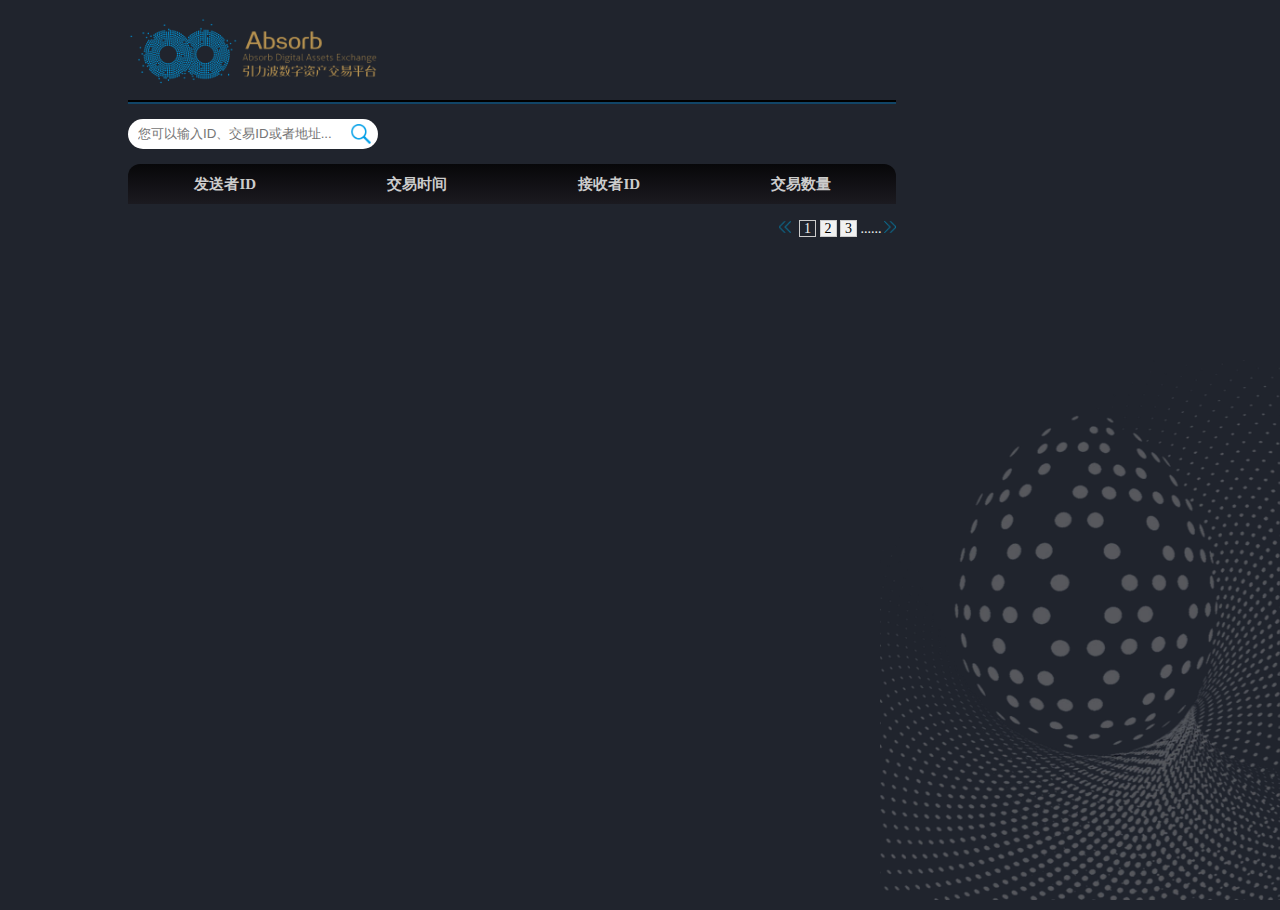
==== more.html @ 22239b77 "FIRST" ====
<!DOCTYPE html>
<html lang="en">
<head>
    <meta charset="UTF-8">
    <link href="images/Asch-favicon.ico" rel="shortcut icon">
    <title>交易记录</title>
    <link rel="stylesheet" href="css/common.css">
    <link rel="stylesheet" href="css/more.css">
</head>
<body  id="box">
<div id='loading'>正在加载中......</div>
<div class="more-container">
    <!--header begin-->
    <header>
        <a class="more-logo" href="index.html"></a>
        <hr>
        <div class="more-search">
            <input class="more-input" placeholder="您可以输入ID、交易ID或者地址...">
            <a class="small-search" href="transaction-record.html">
                <span></span>
            </a>
            <!--<span class="more-gross">总量：88365969236</span>-->
        </div>
    </header>
    <!--header end-->
    <!--table begin -->
    <table class="more-table" border="0" cellpadding="0" cellspacing="0">
        <tr class="more-table-header">
            <th>发送者ID</th>
            <th>交易时间</th>
            <th>接收者ID</th>
            <th>交易数量</th>
        </tr>
    </table>
    <!--table end -->
    <div class="pages">
        <span class="left"></span>
        <span class="current">1</span>
        <span>2</span>
        <span>3</span>
        <span class="omit">......</span>
        <span class="right"></span>
    </div>

</div>
<!--<script type="text/javascript" src="js/jquery-3.1.1.min.js"></script>-->
<script type="text/javascript" src="js/jquery-1.9.1.min.js"></script>
<script type="text/javascript" src="layer.js"></script>
<script type="text/javascript" src="js/util.js"></script>
<script type="text/javascript" src="js/more.js"></script>
</body>
</html>
---- css/common.css ----
* {
    margin: 0;
    padding: 0;
}

ul li {
    list-style: none;
}

html, body {
    position: relative;
    width: 100%;
    height: 100%;
    font-size: 14px;
    color: #f1f1f1;
    background: #20242d;
}



hr{
    margin: 10px 0;
    border-top: 2px solid #000;
    border-bottom: 2px solid #114567;
    border-left: none;
    border-right: none;
}

input::-ms-clear {
    display: none;
}

input {
    border-radius: 20px;
    padding: 0 10px;
    border: none;
    outline: none;
}

a {
    text-decoration: none;
    out-line: none;
    color: #ccc;
}

.bacImage {
    display: block;
    position: fixed;
    bottom: 0%;
    right: 0%;
    width: 30%;
    min-width: 400px;
    max-width: 800px;
    height: 60%;
    min-height: 300px;
    max-height: 600px;
    background: url("../images/painted-egg.png") no-repeat center center;
    background-size: cover;
    z-index:1;
}

/*.bacImage {*/
    /*-webkit-animation: heartbeat  1s linear infinite 0.1s;*/
    /*animation: heartbeat  1s linear infinite 0.1s;*/
/*}*/

@-webkit-keyframes heartbeat {
0% {
    bottom: 0%;
    right: 0%;
    width: 10px;
    height: 10px;
}
100% {
    bottom: 0%;
    right: 0%;
    width: 300px;
    height: 400px;
}
}

@keyframes heartbeat {
    0% {
        bottom: 0%;
        right: 0%;
        width: 10px;
        height: 10px;
    }
    100% {
        bottom: 0%;
        right: 0%;
        width: 800px;
        height: 600px;
    }
}

#loading{
    z-index:999;
    width:100%;
    height: 100%;
    padding-top: 25%;
    text-align: center;
    color: #00a1e1;
    font-size: 20px;
}

table{
    /*background: #1b1a20;*/
    z-index: 999;
}

table tr:nth-child(odd) {
    background: #1b1a20;
}

table tr:nth-child(even) {
    background: #070709;
}

table tr:first-child{
    height: 45px;
    border-top:none;
    background: -moz-linear-gradient(to bottom, #070709 0%,#1b1a20 100%);
    background: -webkit-linear-gradient(to bottom, #070709 0%,#1b1a20 100%);
    background: -o-linear-gradient(to bottom, #070709 0%,#1b1a20 100%);
    background: -ms-linear-gradient(to bottom, #070709 0%,#1b1a20 100%);
    background: linear-gradient(to bottom, #070709 0%,#1b1a20 100%);
}

table tr:first-child th:first-child {
    border-top-left-radius: 12px;
}

table tr:first-child th:last-child {
    border-top-right-radius: 12px;
}

table tr:last-child td:first-child {
    border-bottom-left-radius: 12px;
}

table tr:last-child td:last-child {
    border-bottom-right-radius: 12px;
}
---- css/more.css ----
.more-container {
    width: 60%;
    height: 100%;
    margin-left: 10%;
    margin-top: 10px;
}

.more-container header{
    width: 100%;
    /*height: 200px;*/
    /*background: cadetblue;*/
}
.more-container header .more-logo{
    display: block;
    width: 250px;
    height: 80px;
    background: url("../images/logo2.png") no-repeat center center;
    background-size: cover;
}
.more-container header .more-search{
    position: relative;
    width: 100%;
    height: 40px;
    line-height: 40px;
}
.more-container header .more-input{
    width: 30%;
    height: 30px;
}
.more-container header .small-search{
    position: absolute;
    top: 25%;
    left: 29%;
    display: block;
    width: 20px;
    height: 20px;
    background: #fff;
    background-size: cover;
    cursor: pointer;
}
.more-container header .small-search span{
    display: block;
    width: 20px;
    height: 20px;
    background: url(../images/smallSearch.png) no-repeat center center;
    background-size: cover;
}
.more-container header .more-gross{
    display: inline-block;
    width: 200px;
    height: 30px;
    line-height: 30px;
    text-align: center;
    background: #fff;
    position: absolute;
    color: black;
    top: 10%;
    right: 1%;
    border-radius: 20px;
    padding: 0 10px;
    border: none;
}


/*=================================================*/
.more-container .more-table {
    width: 100%;
    margin-top: 10px;
    color: #ccc;
}

/*table tr:nth-child(odd) {*/
    /*background: #070709;*/
/*}*/

/*table tr:nth-child(even) {*/
    /*background: #1b1a20;*/
/*}*/

.more-container .more-table tr {
    width: 100%;
    height: 40px;
    line-height: 40px;
    text-align: center;
}
.more-container .more-table tr th{
    font-size: 15px;
}

.more-container .more-table tr td {
    font-size: 12px;
}
/*===========================================*/
.more-container .pages{
    width: 100%;
    height: 30px;
    line-height: 30px;
    text-align: right;
    margin-top: 10px;

}
.more-container .pages span{
    display: inline-block;
    cursor: pointer;
    width: 15px;
    height: 15px;
    line-height: 15px;
    text-align: center;
    border: 1px solid #ccc;
    background: #f1f1f1;
    color: #000;
}
.more-container .pages .current{
    background: none;
    color: #f1f1f1;
}
.more-container .pages .omit{
    border: none;
    background: none;
    color: #f1f1f1;
}
.more-container .pages .left{
    width: 12px;
    height: 12px;
    line-height: 15px;
    margin-right: 5px;
    background: url(../images/left.png) no-repeat center center;
    background-size: cover;
    border: none;
}
.more-container .pages .right{
    width: 12px;
    height: 12px;
    line-height: 12px;
    margin-left: 5px;
    background: url(../images/right.png) no-repeat center center;
    background-size: cover;
    border: none;
}
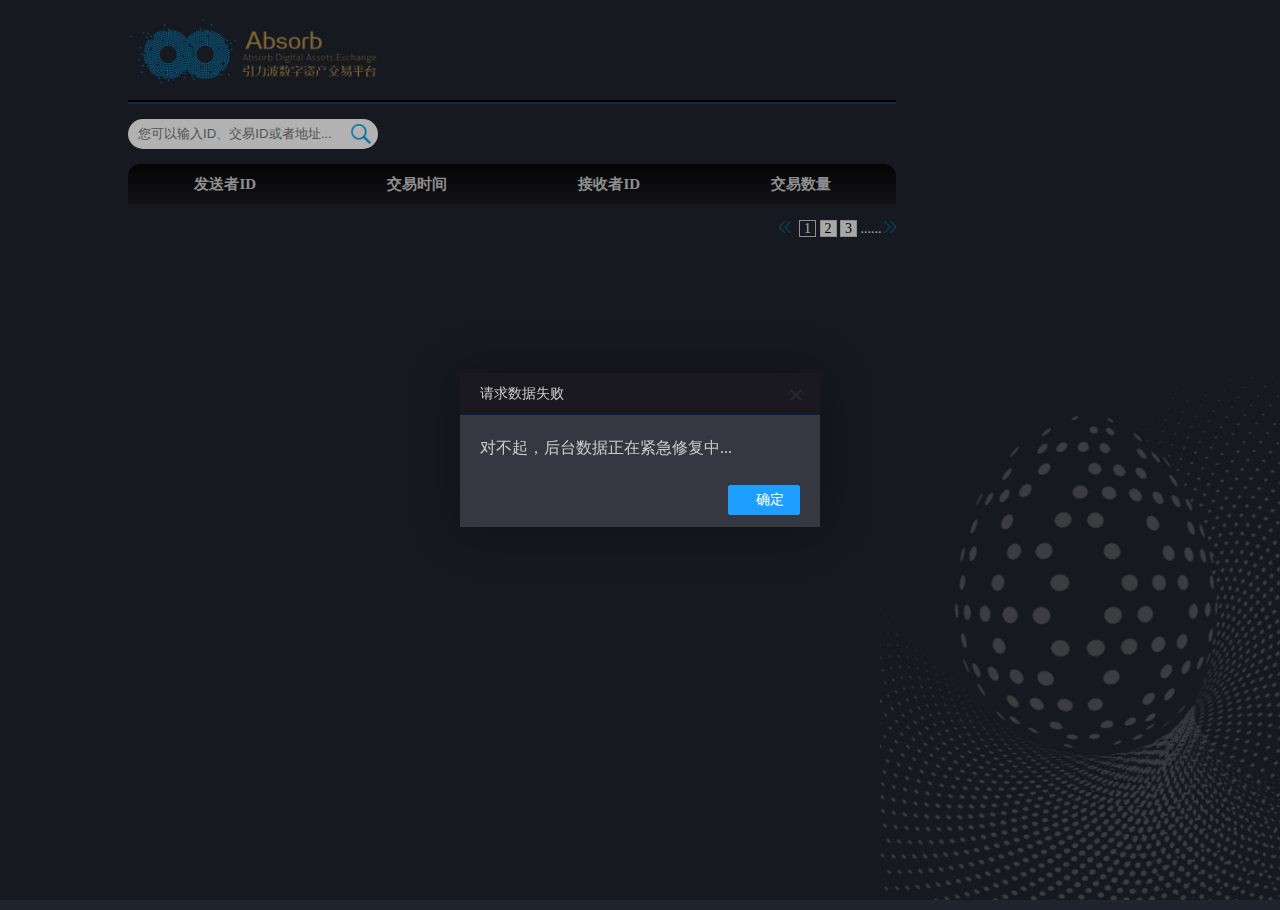
==== commit eebd804d: "bbb" ====
--- a/more.html
+++ b/more.html
@@ -8,7 +8,7 @@
     <link rel="stylesheet" href="css/more.css">
 </head>
 <body  id="box">
-<div id='loading'>正在加载中......</div>
+<div id='loading'>努力加载中......</div>
 <div class="more-container">
     <!--header begin-->
     <header>
@@ -16,7 +16,7 @@
         <hr>
         <div class="more-search">
             <input class="more-input" placeholder="您可以输入ID、交易ID或者地址...">
-            <a class="small-search" href="transaction-record.html">
+            <a class="small-search" href="#">
                 <span></span>
             </a>
             <!--<span class="more-gross">总量：88365969236</span>-->
@@ -46,7 +46,7 @@
 <!--<script type="text/javascript" src="js/jquery-3.1.1.min.js"></script>-->
 <script type="text/javascript" src="js/jquery-1.9.1.min.js"></script>
 <script type="text/javascript" src="layer.js"></script>
-<script type="text/javascript" src="js/util.js"></script>
+<script type="text/javascript" src="js/common.js"></script>
 <script type="text/javascript" src="js/more.js"></script>
 </body>
 </html>--- a/css/more.css
+++ b/css/more.css
@@ -3,6 +3,7 @@
     height: 100%;
     margin-left: 10%;
     margin-top: 10px;
+    min-width: 670px;
 }
 
 .more-container header{
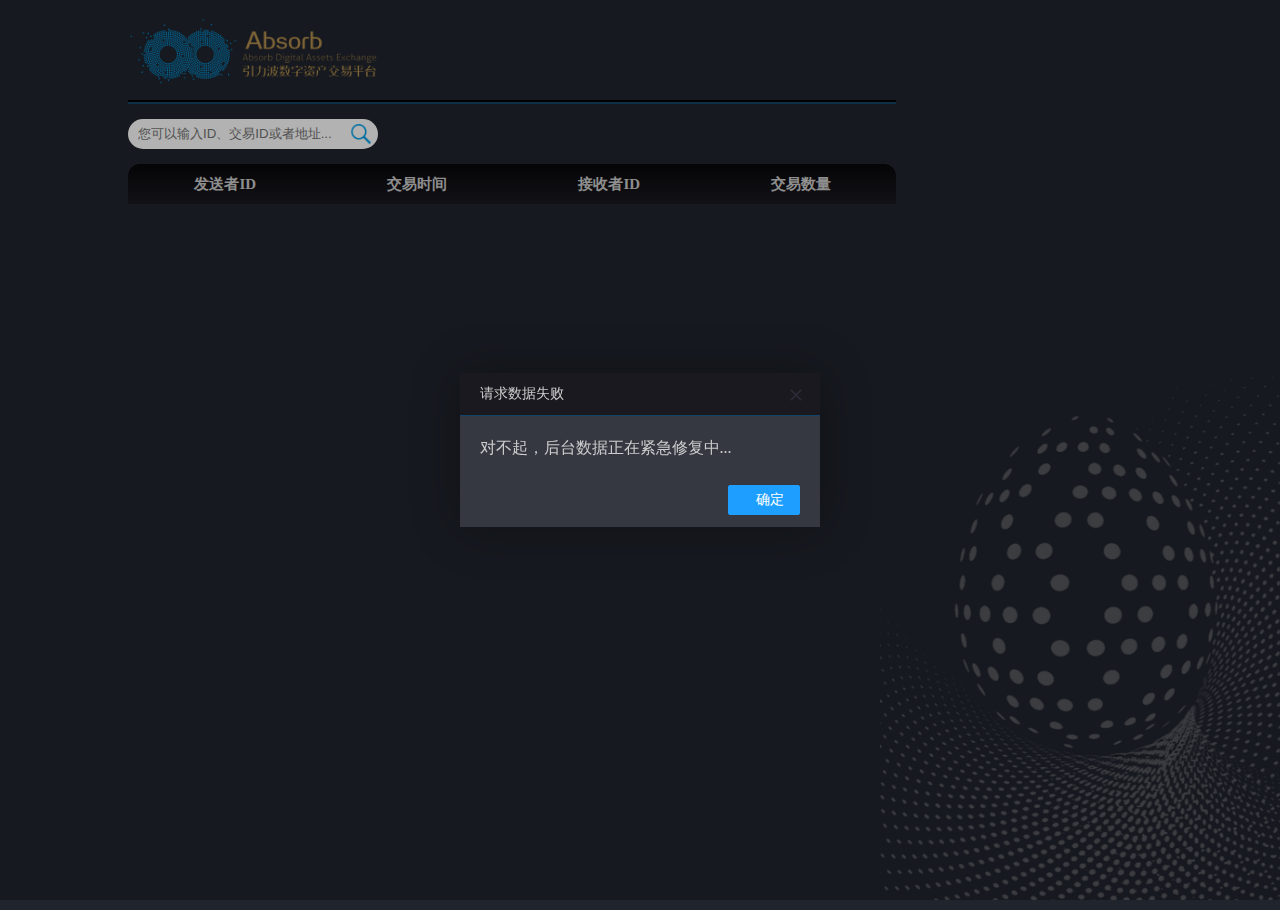
==== commit 9d8fff77: "0927" ====
--- a/more.html
+++ b/more.html
@@ -7,7 +7,7 @@
     <link rel="stylesheet" href="css/common.css">
     <link rel="stylesheet" href="css/more.css">
 </head>
-<body  id="box">
+<body id="box">
 <div id='loading'>努力加载中......</div>
 <div class="more-container">
     <!--header begin-->
@@ -25,28 +25,32 @@
     <!--header end-->
     <!--table begin -->
     <table class="more-table" border="0" cellpadding="0" cellspacing="0">
-        <tr class="more-table-header">
-            <th>发送者ID</th>
-            <th>交易时间</th>
-            <th>接收者ID</th>
-            <th>交易数量</th>
-        </tr>
+        <thead class="more-table-top">
+        <th>发送者ID</th>
+        <th>交易时间</th>
+        <th>接收者ID</th>
+        <th>交易数量</th>
+        </thead>
+        <tbody class="more-table-tbody"></tbody>
+
+
+        <!--<tr class="more-table-header">-->
+            <!--<th>发送者ID</th>-->
+            <!--<th>交易时间</th>-->
+            <!--<th>接收者ID</th>-->
+            <!--<th>交易数量</th>-->
+        <!--</tr>-->
     </table>
     <!--table end -->
-    <div class="pages">
-        <span class="left"></span>
-        <span class="current">1</span>
-        <span>2</span>
-        <span>3</span>
-        <span class="omit">......</span>
-        <span class="right"></span>
-    </div>
+    <div class="tcdPageCode"></div>
 
 </div>
 <!--<script type="text/javascript" src="js/jquery-3.1.1.min.js"></script>-->
 <script type="text/javascript" src="js/jquery-1.9.1.min.js"></script>
+<script type="text/javascript" src="js/common.js"></script>
+<script type="text/javascript" src="js/jquery.page.js"></script>
 <script type="text/javascript" src="layer.js"></script>
-<script type="text/javascript" src="js/common.js"></script>
+
 <script type="text/javascript" src="js/more.js"></script>
 </body>
 </html>--- a/css/common.css
+++ b/css/common.css
@@ -3,7 +3,7 @@
     padding: 0;
 }
 
-ul li {
+ul,ol{
     list-style: none;
 }
 
@@ -42,7 +42,11 @@
     out-line: none;
     color: #ccc;
 }
-
+img{
+    border:0;
+    -ms-interpolation-mode: bicubic;
+    vertical-align: middle;
+}
 .bacImage {
     display: block;
     position: fixed;
@@ -64,35 +68,35 @@
     /*animation: heartbeat  1s linear infinite 0.1s;*/
 /*}*/
 
-@-webkit-keyframes heartbeat {
-0% {
-    bottom: 0%;
-    right: 0%;
-    width: 10px;
-    height: 10px;
-}
-100% {
-    bottom: 0%;
-    right: 0%;
-    width: 300px;
-    height: 400px;
-}
-}
+/*@-webkit-keyframes heartbeat {*/
+/*0% {*/
+    /*bottom: 0%;*/
+    /*right: 0%;*/
+    /*width: 10px;*/
+    /*height: 10px;*/
+/*}*/
+/*100% {*/
+    /*bottom: 0%;*/
+    /*right: 0%;*/
+    /*width: 300px;*/
+    /*height: 400px;*/
+/*}*/
+/*}*/
 
-@keyframes heartbeat {
-    0% {
-        bottom: 0%;
-        right: 0%;
-        width: 10px;
-        height: 10px;
-    }
-    100% {
-        bottom: 0%;
-        right: 0%;
-        width: 800px;
-        height: 600px;
-    }
-}
+/*@keyframes heartbeat {*/
+    /*0% {*/
+        /*bottom: 0%;*/
+        /*right: 0%;*/
+        /*width: 10px;*/
+        /*height: 10px;*/
+    /*}*/
+    /*100% {*/
+        /*bottom: 0%;*/
+        /*right: 0%;*/
+        /*width: 800px;*/
+        /*height: 600px;*/
+    /*}*/
+/*}*/
 
 #loading{
     z-index:999;
@@ -106,15 +110,29 @@
 
 table{
     /*background: #1b1a20;*/
-    z-index: 999;
+    z-index: 99;
+    border-collapse: collapse;
+    border-spacing: 0;
 }
 
+address,caption,cite,code,dfn,em,strong,th,var {
+    font-style: normal;
+}
+
+h1,h2,h3,h4,h5,h6 {
+    font-weight: normal;
+    font-size: 100%;
+}
+abbr,acronym {
+    border: 0;
+    font-variant: normal;
+}
 table tr:nth-child(odd) {
-    background: #1b1a20;
+    background: #070709;
 }
 
 table tr:nth-child(even) {
-    background: #070709;
+    background: #1b1a20;
 }
 
 table tr:first-child{
--- a/css/more.css
+++ b/css/more.css
@@ -137,4 +137,89 @@
     background: url(../images/right.png) no-repeat center center;
     background-size: cover;
     border: none;
+}
+/*================================================*/
+
+.tcdPageCode {
+    padding: 15px 20px;
+    color: #ccc;
+    text-align: right;
+}
+
+.tcdPageCode a {
+    display: inline-block;
+    color: #ccc;
+    height: 25px;
+    line-height: 25px;
+    padding: 0 10px;
+    /* border: 1px solid #ddd; */
+    margin: 0 2px;
+    border-radius: 4px;
+    vertical-align: middle;
+    background: #1b1a20;
+}
+
+.tcdPageCode a:hover {
+    text-decoration: none;
+    /*border: 1px solid #428bca;*/
+}
+
+.tcdPageCode span.current {
+    display: inline-block;
+    height: 25px;
+    line-height: 25px;
+    padding: 0 10px;
+    margin: 0 2px;
+    color: #ccc;
+    background-color: #070709;
+    border: 1px solid #070709;
+    border-radius: 4px;
+    vertical-align: middle;
+}
+
+.tcdPageCode span.disabled{
+    display: inline-block;
+    height: 20px;
+    line-height: 20px;
+    padding: 0 10px;
+    margin: 0 2px;
+    background: url("../images/left.png") no-repeat center center;
+    background-size: cover;
+    border-radius: 4px;
+    vertical-align: middle;
+}
+.tcdPageCode a.prevPage {
+    display: inline-block;
+    height: 20px;
+    line-height: 20px;
+    padding: 0 10px;
+    margin: 0 2px;
+    background: url("../images/left.png") no-repeat center center;
+    background-size: cover;
+    border-radius: 4px;
+    vertical-align: middle;
+}
+
+
+.tcdPageCode span.nextDisabled {
+    display: inline-block;
+    height: 20px;
+    line-height: 20px;
+    padding: 0 10px;
+    margin: 0 2px;
+    background: url("../images/right.png") no-repeat center center;
+    background-size: cover;
+    border-radius: 4px;
+    vertical-align: middle;
+}
+.tcdPageCode a.nextPage {
+    display: inline-block;
+    height: 20px;
+    line-height: 20px;
+    padding: 0 10px;
+    margin: 0 2px;
+    background: url("../images/right.png") no-repeat center center;
+    background-size: cover;
+    border-radius: 4px;
+    vertical-align: middle;
 }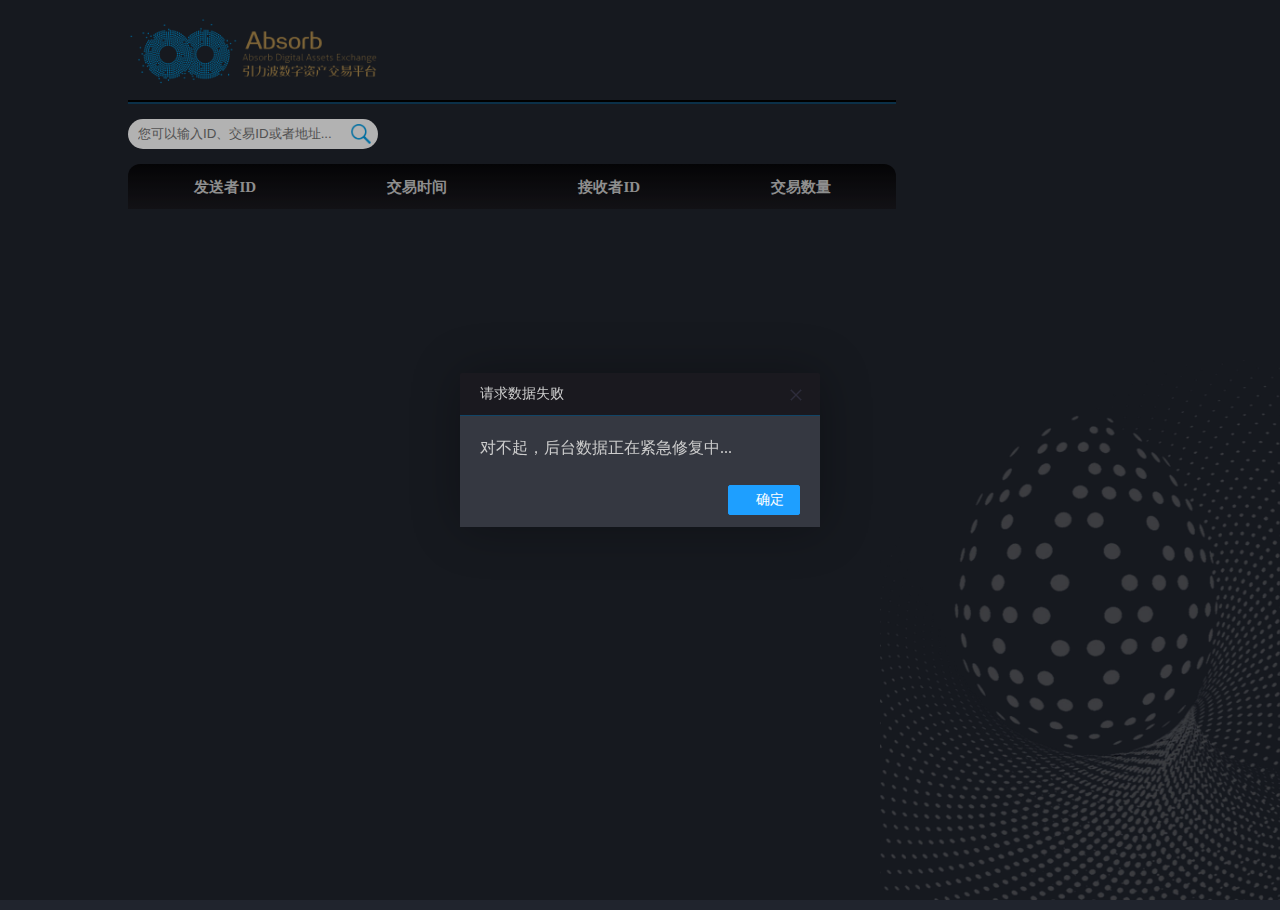
==== commit 7fd4b7d9: "092901" ====
--- a/more.html
+++ b/more.html
@@ -45,12 +45,10 @@
     <div class="tcdPageCode"></div>
 
 </div>
-<!--<script type="text/javascript" src="js/jquery-3.1.1.min.js"></script>-->
 <script type="text/javascript" src="js/jquery-1.9.1.min.js"></script>
 <script type="text/javascript" src="js/common.js"></script>
 <script type="text/javascript" src="js/jquery.page.js"></script>
 <script type="text/javascript" src="layer.js"></script>
-
 <script type="text/javascript" src="js/more.js"></script>
 </body>
 </html>--- a/css/common.css
+++ b/css/common.css
@@ -63,40 +63,6 @@
     z-index:1;
 }
 
-/*.bacImage {*/
-    /*-webkit-animation: heartbeat  1s linear infinite 0.1s;*/
-    /*animation: heartbeat  1s linear infinite 0.1s;*/
-/*}*/
-
-/*@-webkit-keyframes heartbeat {*/
-/*0% {*/
-    /*bottom: 0%;*/
-    /*right: 0%;*/
-    /*width: 10px;*/
-    /*height: 10px;*/
-/*}*/
-/*100% {*/
-    /*bottom: 0%;*/
-    /*right: 0%;*/
-    /*width: 300px;*/
-    /*height: 400px;*/
-/*}*/
-/*}*/
-
-/*@keyframes heartbeat {*/
-    /*0% {*/
-        /*bottom: 0%;*/
-        /*right: 0%;*/
-        /*width: 10px;*/
-        /*height: 10px;*/
-    /*}*/
-    /*100% {*/
-        /*bottom: 0%;*/
-        /*right: 0%;*/
-        /*width: 800px;*/
-        /*height: 600px;*/
-    /*}*/
-/*}*/
 
 #loading{
     z-index:999;
@@ -109,7 +75,6 @@
 }
 
 table{
-    /*background: #1b1a20;*/
     z-index: 99;
     border-collapse: collapse;
     border-spacing: 0;
@@ -134,8 +99,10 @@
 table tr:nth-child(even) {
     background: #1b1a20;
 }
-
-table tr:first-child{
+.more-table .more-table-top th{
+    height: 45px;
+}
+table thead tr:first-child{
     height: 45px;
     border-top:none;
     background: -moz-linear-gradient(to bottom, #070709 0%,#1b1a20 100%);
--- a/css/more.css
+++ b/css/more.css
@@ -8,8 +8,6 @@
 
 .more-container header{
     width: 100%;
-    /*height: 200px;*/
-    /*background: cadetblue;*/
 }
 .more-container header .more-logo{
     display: block;
@@ -63,20 +61,20 @@
 }
 
 
-/*=================================================*/
 .more-container .more-table {
     width: 100%;
     margin-top: 10px;
     color: #ccc;
 }
 
-/*table tr:nth-child(odd) {*/
-    /*background: #070709;*/
-/*}*/
-
-/*table tr:nth-child(even) {*/
-    /*background: #1b1a20;*/
-/*}*/
+
+.more-container .more-table tr td.moreSenderId{
+    cursor: pointer;
+}
+
+.more-container .more-table tr td.moreRecipientId{
+    cursor: pointer;
+}
 
 .more-container .more-table tr {
     width: 100%;
@@ -91,7 +89,7 @@
 .more-container .more-table tr td {
     font-size: 12px;
 }
-/*===========================================*/
+
 .more-container .pages{
     width: 100%;
     height: 30px;
@@ -152,7 +150,6 @@
     height: 25px;
     line-height: 25px;
     padding: 0 10px;
-    /* border: 1px solid #ddd; */
     margin: 0 2px;
     border-radius: 4px;
     vertical-align: middle;
@@ -161,7 +158,6 @@
 
 .tcdPageCode a:hover {
     text-decoration: none;
-    /*border: 1px solid #428bca;*/
 }
 
 .tcdPageCode span.current {
